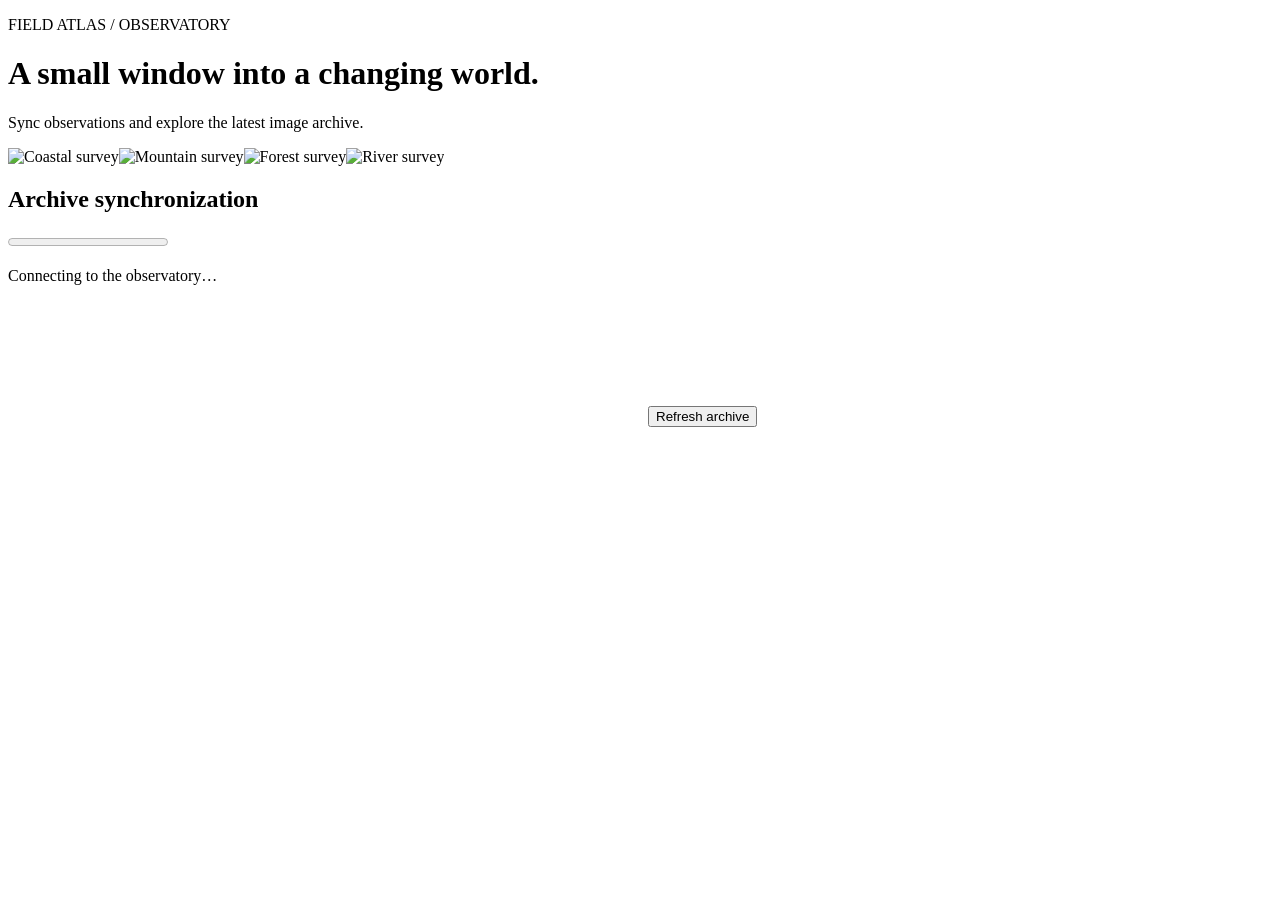
==== site/index.html @ 63452c15 "Prototype application-capacity Caddy transport and bounded loopback bridge" ====
<!doctype html><html lang="en"><head><meta charset="utf-8"><meta name="viewport" content="width=device-width"><title>Field Atlas</title><link rel="icon" href="data:,"><link rel="stylesheet" href="/assets/site.css"><script defer src="/assets/app.js"></script></head><body><header><p>FIELD ATLAS / OBSERVATORY</p><h1>A small window into a changing world.</h1><p>Sync observations and explore the latest image archive.</p></header><main><section class="gallery"><img src="/assets/image-1.svg" alt="Coastal survey"><img src="/assets/image-2.svg" alt="Mountain survey"><img src="/assets/image-3.svg" alt="Forest survey"><img src="/assets/image-4.svg" alt="River survey"></section><section><h2>Archive synchronization</h2><progress id="progress" max="12" value="0"></progress><p id="status">Connecting to the observatory…</p><canvas id="chart" width="640" height="120"></canvas><button id="refresh">Refresh archive</button></section></main></body></html>
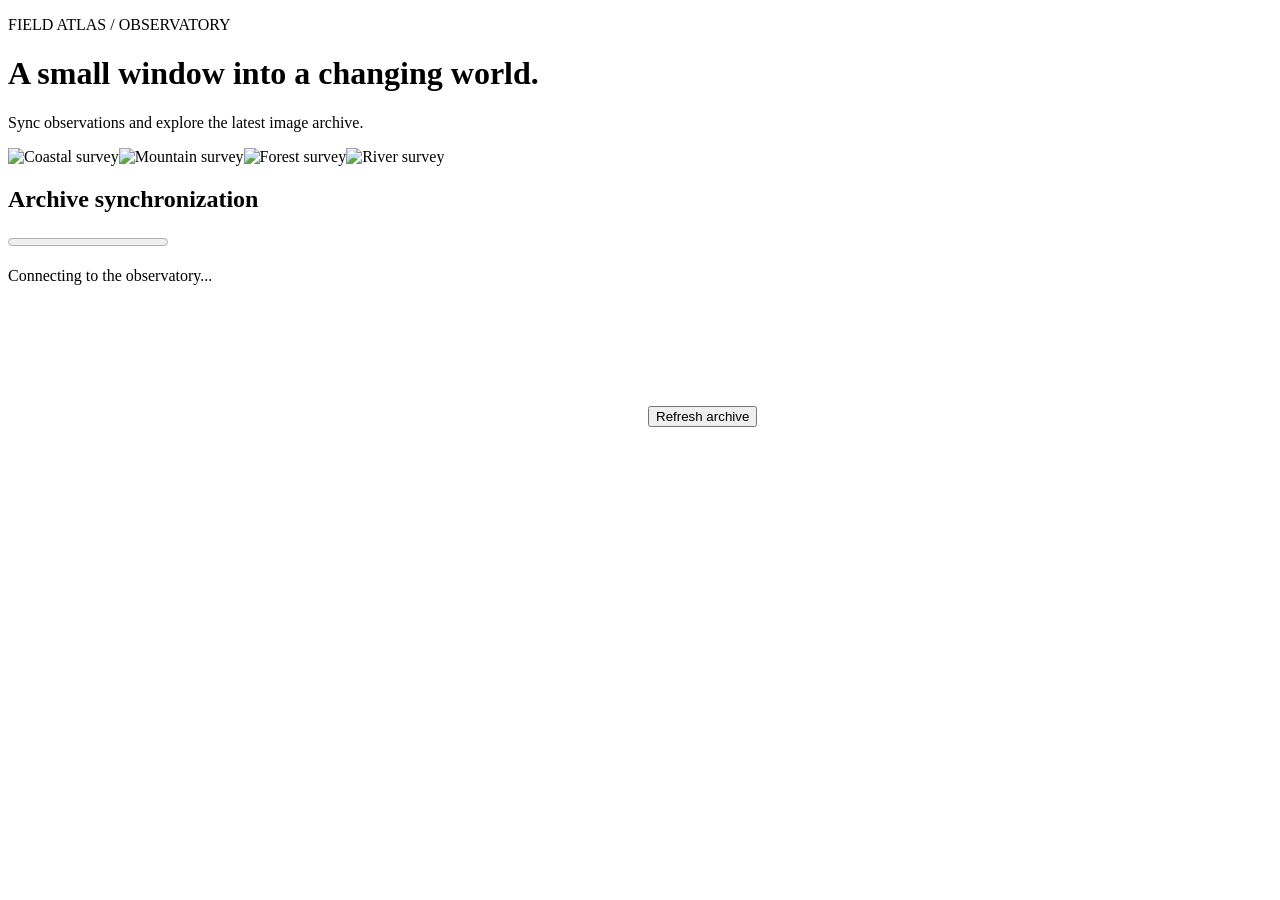
==== commit e0a4859b: "Admit lean H3 controls and keep append ablation on identical URLs" ====
--- a/site/index.html
+++ b/site/index.html
@@ -1 +1 @@
-<!doctype html><html lang="en"><head><meta charset="utf-8"><meta name="viewport" content="width=device-width"><title>Field Atlas</title><link rel="icon" href="data:,"><link rel="stylesheet" href="/assets/site.css"><script defer src="/assets/app.js"></script></head><body><header><p>FIELD ATLAS / OBSERVATORY</p><h1>A small window into a changing world.</h1><p>Sync observations and explore the latest image archive.</p></header><main><section class="gallery"><img src="/assets/image-1.svg" alt="Coastal survey"><img src="/assets/image-2.svg" alt="Mountain survey"><img src="/assets/image-3.svg" alt="Forest survey"><img src="/assets/image-4.svg" alt="River survey"></section><section><h2>Archive synchronization</h2><progress id="progress" max="12" value="0"></progress><p id="status">Connecting to the observatory…</p><canvas id="chart" width="640" height="120"></canvas><button id="refresh">Refresh archive</button></section></main></body></html>
+<!doctype html><html lang="en"><head><meta charset="utf-8"><meta name="viewport" content="width=device-width"><title>Field Atlas</title><link rel="icon" href="data:,"><link rel="stylesheet" href="/assets/site.css"><script defer src="/assets/app.js"></script></head><body><header><p>FIELD ATLAS / OBSERVATORY</p><h1>A small window into a changing world.</h1><p>Sync observations and explore the latest image archive.</p></header><main><section class="gallery"><img src="/assets/image-1.svg" alt="Coastal survey"><img src="/assets/image-2.svg" alt="Mountain survey"><img src="/assets/image-3.svg" alt="Forest survey"><img src="/assets/image-4.svg" alt="River survey"></section><section><h2>Archive synchronization</h2><progress id="progress" max="16" value="0"></progress><p id="status">Connecting to the observatory...</p><canvas id="chart" width="640" height="120"></canvas><button id="refresh">Refresh archive</button></section></main></body></html>
